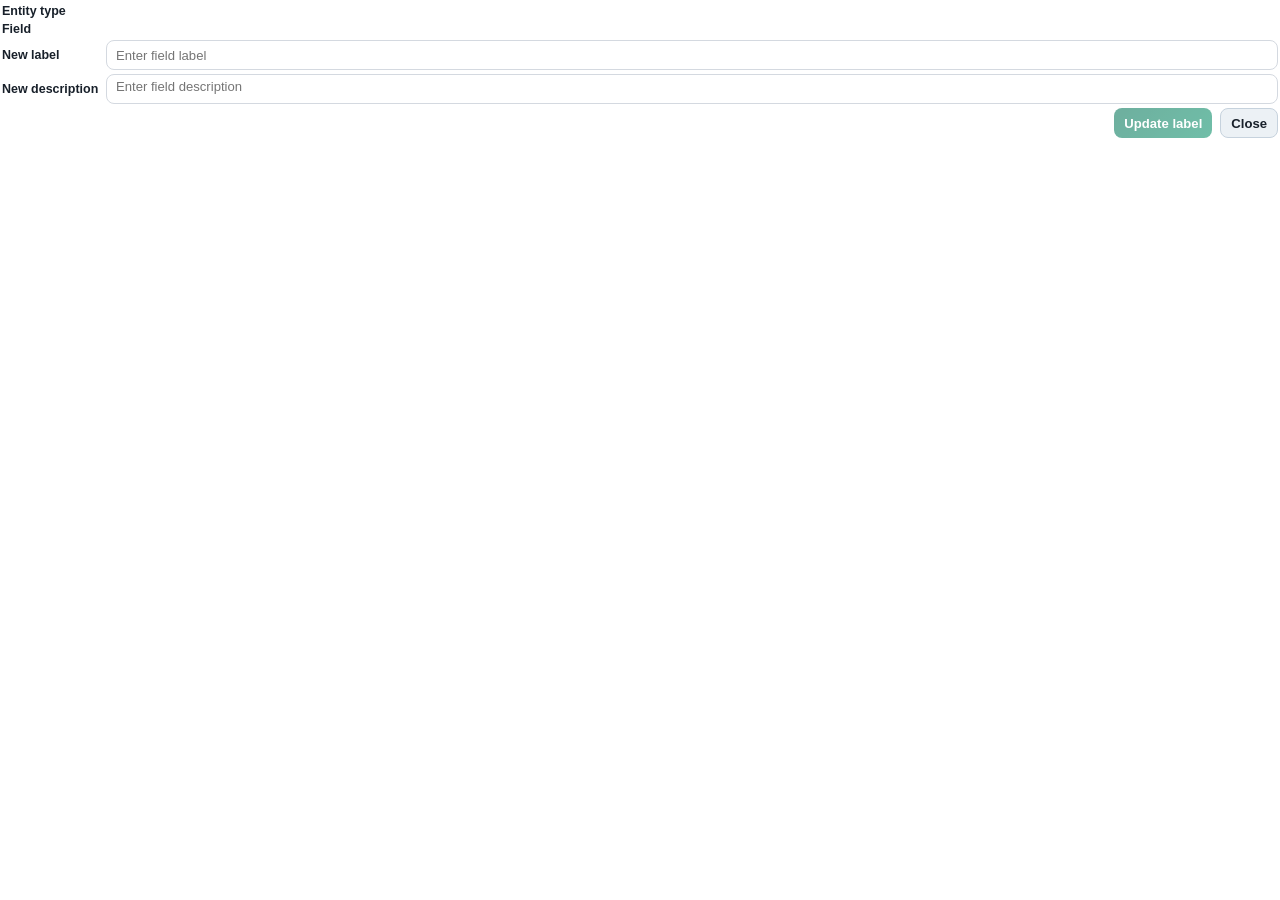
==== entity-label-updater/entity-label-updater/index.html @ a5d1ff26 "Rename entity-label-updater/index.html to entity-label-updater/entity-label-updater/index.html" ====
<!DOCTYPE html>
<html lang="en">
<head>
  <meta charset="UTF-8" />
  <meta name="viewport" content="width=device-width, initial-scale=1.0" />
  <title>Update Field Label</title>
  <link rel="stylesheet" href="index.css" />
</head>
<body>
  <main class="container">
    <p id="workspace-warning" class="warning hidden"></p>

    <section class="form-grid">
      <label>Entity type</label>
      <div id="entity-combo"></div>

      <label>Field</label>
      <div id="field-combo"></div>

      <label for="label-input">New label</label>
      <input id="label-input" type="text" maxlength="255" placeholder="Enter field label" />

      <label for="description-input">New description</label>
      <textarea id="description-input" rows="1" maxlength="2000" placeholder="Enter field description"></textarea>
    </section>

    <p id="status" class="status" role="status" aria-live="polite"></p>

    <footer class="actions">
      <button id="save-button" type="button" disabled>Update label</button>
      <button id="close-button" type="button" class="secondary">Close</button>
    </footer>
  </main>

  <script src="index.js"></script>
</body>
</html>
---- entity-label-updater/entity-label-updater/index.css ----
:root {
  --bg: #f4f2ea;
  --panel: #ffffff;
  --ink: #18202a;
  --muted: #5d6773;
  --line: #d4d9e0;
  --accent: #0e7a5f;
  --accent-strong: #095b45;
  --danger: #b9302f;
  --warn: #8b5f00;
}

* {
  box-sizing: border-box;
}

html,
body {
  margin: 0;
  padding: 0;
  background: transparent;
  color: var(--ink);
  font-family: "Segoe UI", "Trebuchet MS", sans-serif;
  height: auto;
  overflow: auto;
}

.container {
  width: 100%;
  max-width: none;
  height: auto;
  margin: 0;
  background: transparent;
  border: 0;
  border-radius: 0;
  padding: 2px 2px 0;
  box-shadow: none;
  overflow: visible;
}

h1 {
  margin: 0 0 2px;
  font-size: 1.1rem;
  line-height: 1.2;
}

.warning {
  margin-top: 12px;
  color: var(--warn);
  background: #fff3d8;
  border: 1px solid #f3ddb0;
  border-radius: 8px;
  padding: 8px 10px;
}

.hidden {
  display: none;
}

.form-grid {
  margin-top: 2px;
  display: grid;
  gap: 4px;
  grid-template-columns: 100px 1fr;
  align-items: center;
}

/* ── Combobox ── */
.combo {
  position: relative;
}

.combo__trigger {
  width: 100%;
  min-height: 30px;
  border: 1px solid var(--line);
  border-radius: 8px;
  padding: 4px 26px 4px 9px;
  font-size: 0.82rem;
  font-family: inherit;
  font-weight: 400;
  text-align: left;
  background: #fff;
  color: var(--ink);
  cursor: pointer;
  position: relative;
}

.combo__trigger::after {
  content: '';
  position: absolute;
  right: 10px;
  top: 50%;
  transform: translateY(-50%);
  width: 0;
  height: 0;
  border-left: 5px solid transparent;
  border-right: 5px solid transparent;
  border-top: 5px solid var(--muted);
  pointer-events: none;
}

.combo__trigger--placeholder {
  color: var(--muted);
}

.combo__trigger:disabled {
  opacity: 0.55;
  cursor: not-allowed;
  background: #f4f6f8;
}

.combo__trigger:not(:disabled):hover {
  border-color: var(--accent);
}

.combo__panel {
  position: absolute;
  top: calc(100% + 3px);
  left: 0;
  right: 0;
  z-index: 200;
  background: #fff;
  border: 1px solid var(--line);
  border-radius: 8px;
  box-shadow: 0 4px 16px rgba(0, 0, 0, 0.12);
  overflow: hidden;
}

.combo__search {
  width: 100%;
  min-height: 0;
  border: 0;
  border-bottom: 1px solid var(--line);
  border-radius: 0;
  padding: 5px 9px;
  font-size: 0.8rem;
  font-family: inherit;
  outline: none;
}

.combo__list {
  list-style: none;
  margin: 0;
  padding: 4px 0;
  max-height: 200px;
  overflow-y: auto;
}

.combo__item {
  padding: 5px 9px;
  font-size: 0.82rem;
  cursor: pointer;
}

.combo__item:hover {
  background: rgba(14, 122, 95, 0.1);
}

.combo__item--selected {
  font-weight: 600;
  color: var(--accent-strong);
}

.combo__item--empty {
  color: var(--muted);
  cursor: default;
  font-style: italic;
}

label {
  font-weight: 600;
  font-size: 0.78rem;
}

select,
input,
textarea {
  width: 100%;
  min-height: 30px;
  border: 1px solid var(--line);
  border-radius: 8px;
  padding: 4px 9px;
  font-size: 0.82rem;
  font-family: inherit;
}

textarea {
  resize: none;
}

select:focus,
input:focus,
textarea:focus {
  outline: 2px solid rgba(14, 122, 95, 0.25);
  border-color: var(--accent);
}

.status {
  min-height: 0;
  margin: 4px 0 0;
  color: var(--muted);
  font-size: 0.8rem;
}

.status.hidden {
  display: none;
}

.status.success {
  color: var(--accent-strong);
}

.status.error {
  color: var(--danger);
}

.actions {
  margin-top: 4px;
  display: flex;
  gap: 8px;
  justify-content: flex-end;
}

button {
  border: none;
  border-radius: 8px;
  min-height: 30px;
  padding: 4px 10px;
  font-weight: 600;
  font-size: 0.82rem;
  cursor: pointer;
}

button:disabled {
  opacity: 0.6;
  cursor: not-allowed;
}

#save-button {
  background: linear-gradient(135deg, var(--accent), #12946f);
  color: #fff;
}

#save-button:hover:not(:disabled) {
  background: linear-gradient(135deg, var(--accent-strong), var(--accent));
}

.secondary {
  background: #ecf1f5;
  color: var(--ink);
  border: 1px solid #c6d2dd;
}

@media (max-width: 640px) {
  body {
    padding: 0;
  }

  .container {
    padding: 2px 2px 0;
  }

  .form-grid {
    grid-template-columns: 92px 1fr;
    gap: 4px;
  }

  .actions {
    justify-content: stretch;
    flex-direction: column;
  }
}
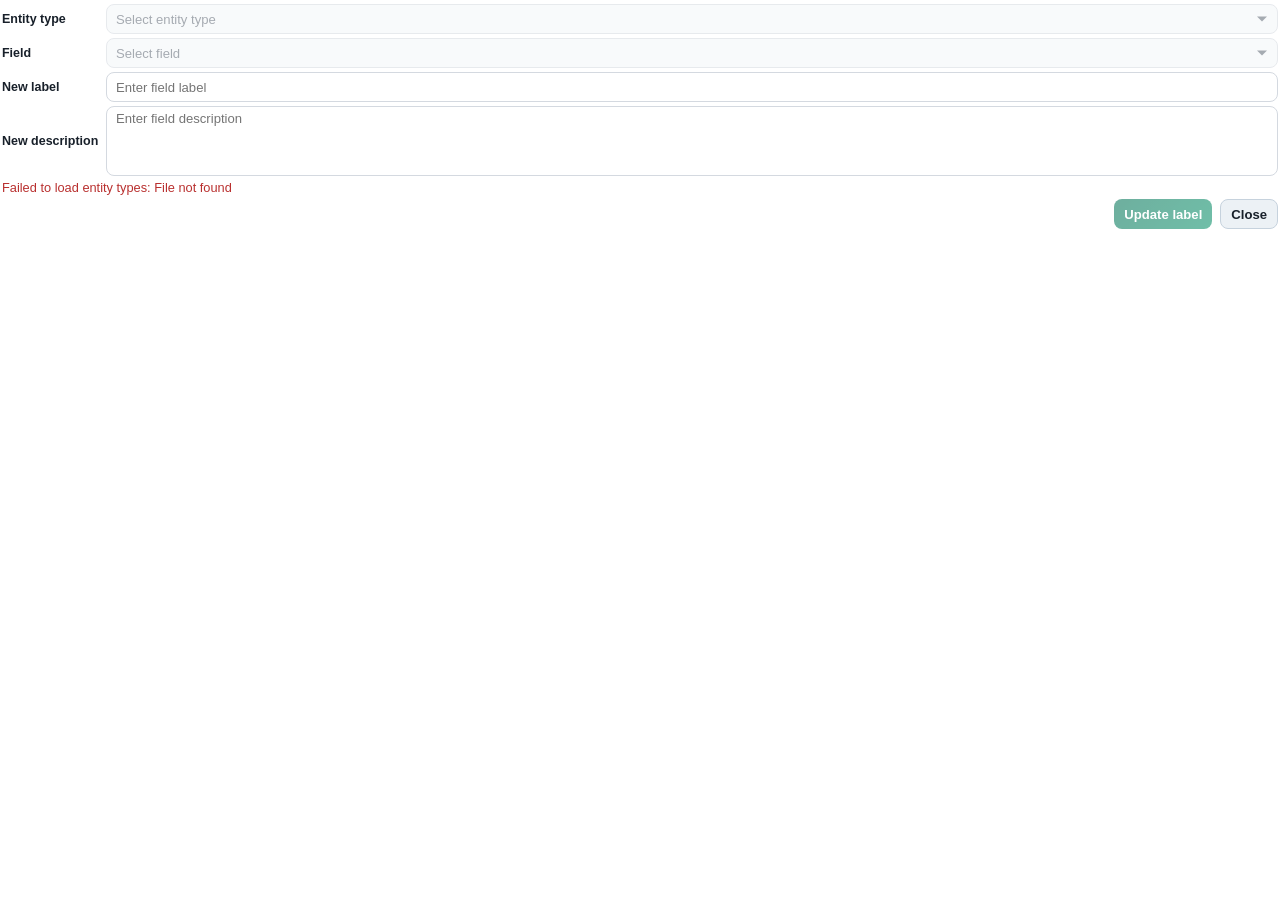
==== commit c09496cf: "entity-label-updater: increase description textarea height (rows 1->4)" ====
--- a/entity-label-updater/entity-label-updater/index.html
+++ b/entity-label-updater/entity-label-updater/index.html
@@ -21,7 +21,7 @@
       <input id="label-input" type="text" maxlength="255" placeholder="Enter field label" />
 
       <label for="description-input">New description</label>
-      <textarea id="description-input" rows="1" maxlength="2000" placeholder="Enter field description"></textarea>
+      <textarea id="description-input" rows="4" maxlength="2000" placeholder="Enter field description"></textarea>
     </section>
 
     <p id="status" class="status" role="status" aria-live="polite"></p>
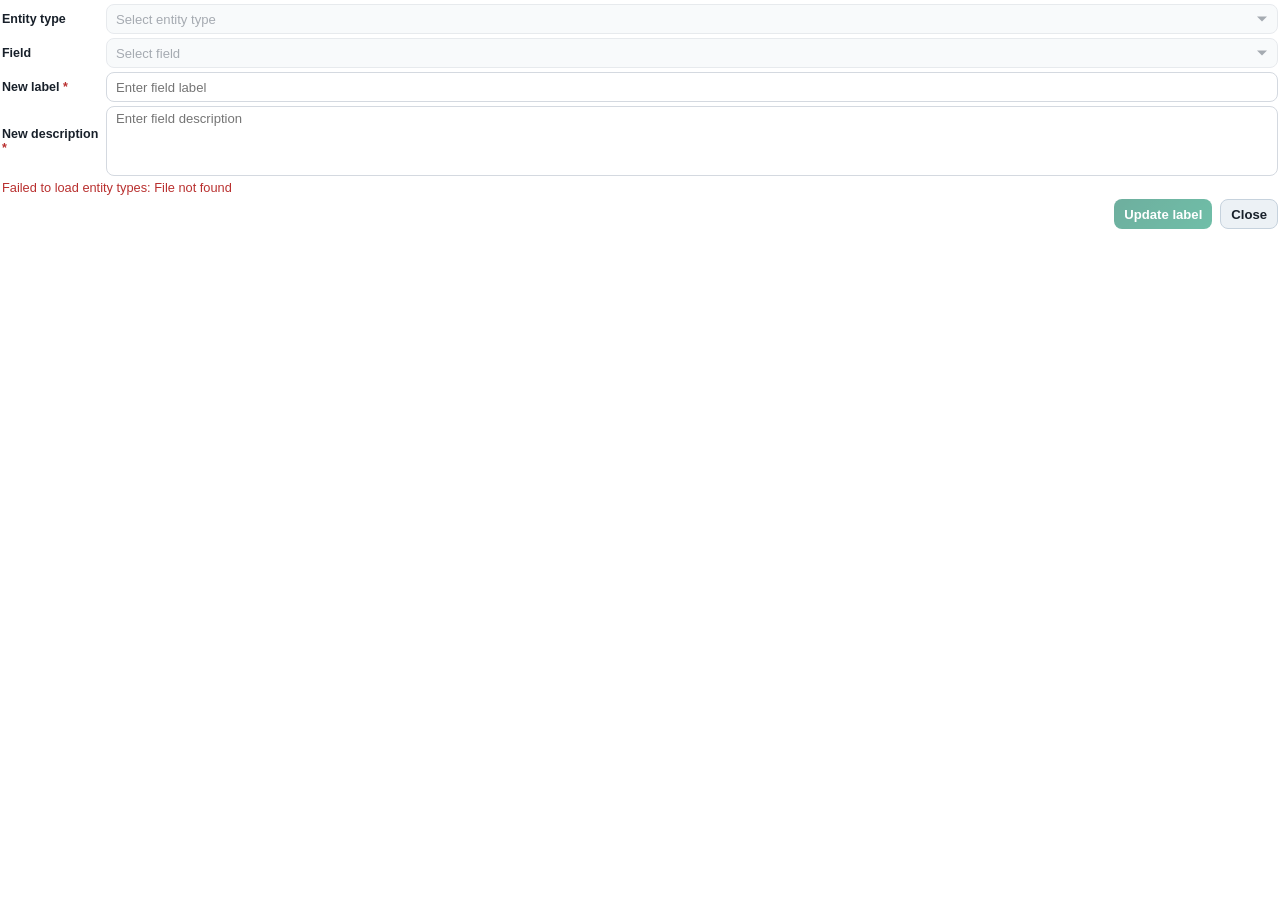
==== commit 55cbe8db: "entity-label-updater: make Label and Description required fields" ====
--- a/entity-label-updater/entity-label-updater/index.html
+++ b/entity-label-updater/entity-label-updater/index.html
@@ -17,11 +17,11 @@
       <label>Field</label>
       <div id="field-combo"></div>
 
-      <label for="label-input">New label</label>
-      <input id="label-input" type="text" maxlength="255" placeholder="Enter field label" />
+      <label for="label-input">New label <span class="required-mark" aria-hidden="true">*</span></label>
+      <input id="label-input" type="text" maxlength="255" placeholder="Enter field label" required />
 
-      <label for="description-input">New description</label>
-      <textarea id="description-input" rows="4" maxlength="2000" placeholder="Enter field description"></textarea>
+      <label for="description-input">New description <span class="required-mark" aria-hidden="true">*</span></label>
+      <textarea id="description-input" rows="4" maxlength="2000" placeholder="Enter field description" required></textarea>
     </section>
 
     <p id="status" class="status" role="status" aria-live="polite"></p>
--- a/entity-label-updater/entity-label-updater/index.css
+++ b/entity-label-updater/entity-label-updater/index.css
@@ -173,6 +173,10 @@
   font-size: 0.78rem;
 }
 
+.required-mark {
+  color: var(--danger);
+}
+
 select,
 input,
 textarea {
